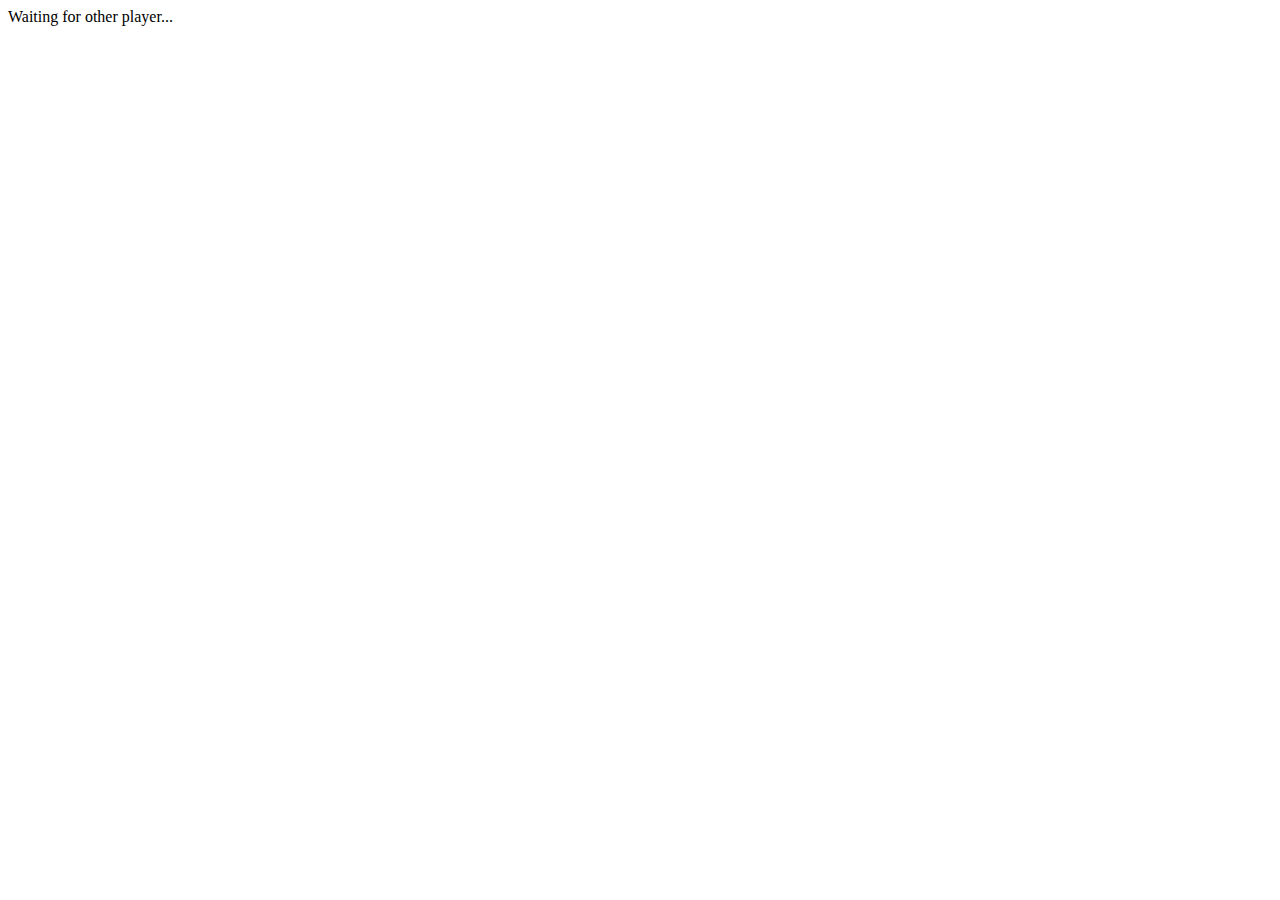
==== src/main/webapp/WEB-INF/html/game.html @ c3088e28 "Initial checkin" ====
<!DOCTYPE html>
<html>
<head>
	<meta charset="utf-8">
	<title>Browser Card Game</title>
	<style type="text/css">
		@import url("game.css");
		@import url("dijit/themes/dijit.css");
	</style>
</head>
<body>
	<div id="table"></div>
	<div id="overlay">
		<div id="overlayText">Waiting for other player...</div>
	</div>
	<script type="text/javascript" src="dojo/dojo.js"
		data-dojo-config="async: true"></script>
	<script type="text/javascript">
		require([ "bcg/Game", "dojo/domReady!" ], function(Game) {
			new Game();
		});
	</script>
</body>
</html>
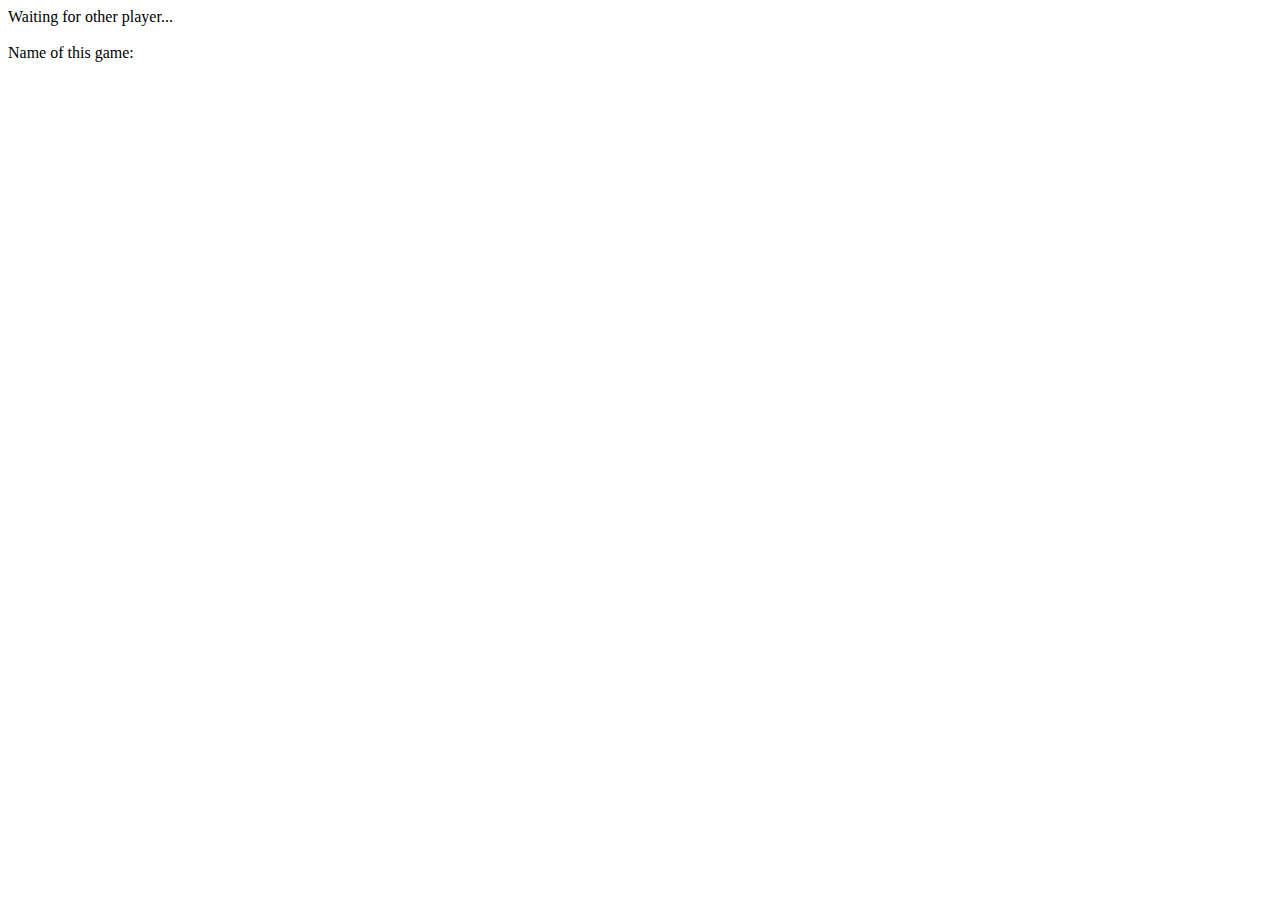
==== commit 74557979: "added marker for opponent's visible area" ====
--- a/src/main/webapp/WEB-INF/html/game.html
+++ b/src/main/webapp/WEB-INF/html/game.html
@@ -9,15 +9,19 @@
 	</style>
 </head>
 <body>
+	<div id="borderX"></div>
+	<div id="borderY"></div>
 	<div id="table"></div>
 	<div id="overlay">
-		<div id="overlayText">Waiting for other player...</div>
+		<div id="overlayText">Waiting for other player...<br/><br/>Name of this game: </div>
 	</div>
+	<script type="text/javascript" src="jsExtra/ba-throttle-debounce.min.js"></script>
 	<script type="text/javascript" src="dojo/dojo.js"
 		data-dojo-config="async: true"></script>
 	<script type="text/javascript">
-		require([ "bcg/Game", "dojo/domReady!" ], function(Game) {
-			new Game();
+		require([ "bcg/Board", "dojo/domReady!" ], function(Board) {
+			var board = new Board();
+			board.create();
 		});
 	</script>
 </body>
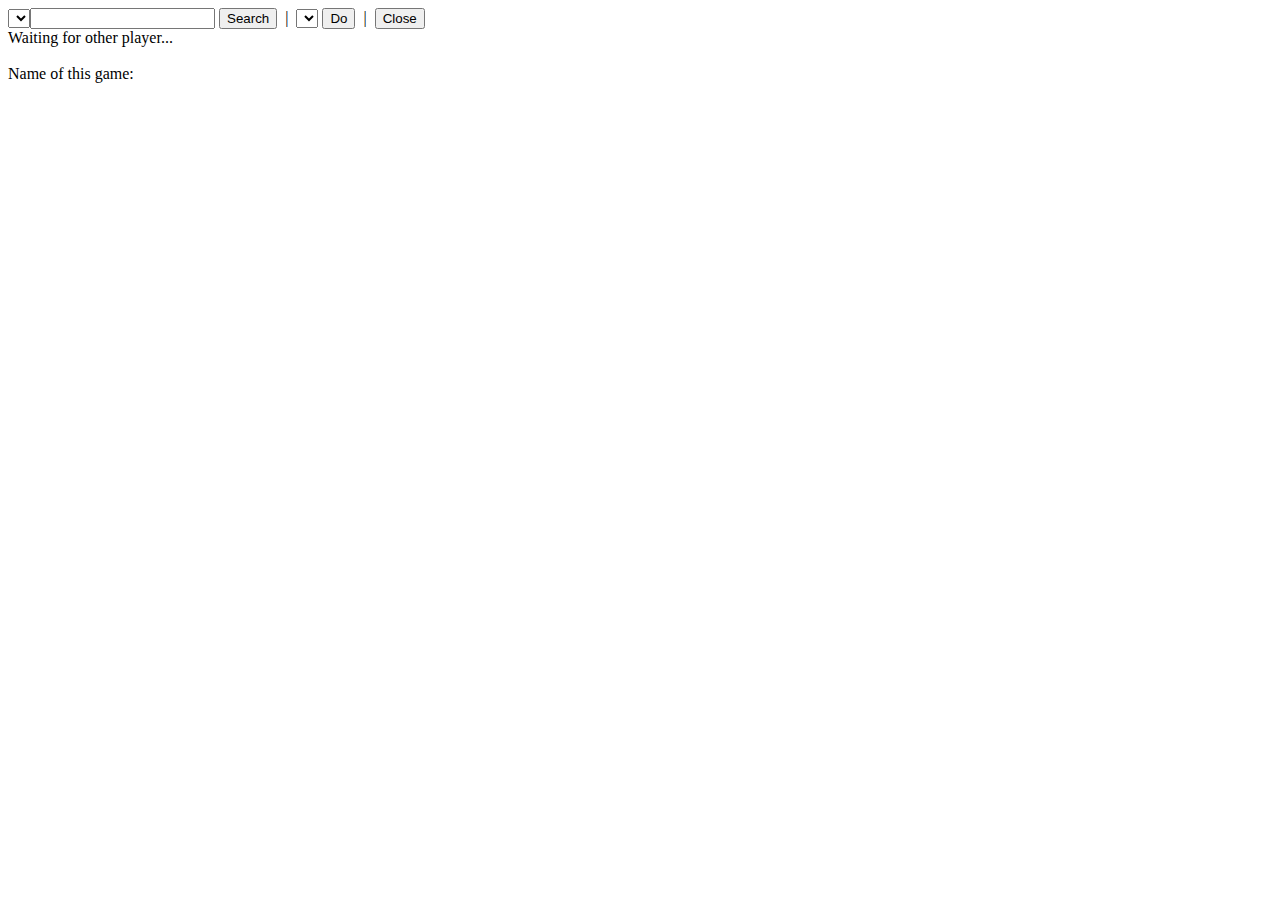
==== commit 5855222f: "Improved SWCCG support" ====
--- a/src/main/webapp/WEB-INF/html/game.html
+++ b/src/main/webapp/WEB-INF/html/game.html
@@ -9,9 +9,21 @@
 	</style>
 </head>
 <body>
-	<div id="borderX"></div>
-	<div id="borderY"></div>
-	<div id="table"></div>
+	<div id="searchDialog">
+		<select id="searchCategory"></select><input type="text" id="searchText" />
+		<select id="searchValues" style="display:none"></select> 
+		<button id="searchButton">Search</button>
+		&nbsp;|&nbsp;
+		<select id="operation"></select>
+		<button id="doButton">Do</button>
+		&nbsp;|&nbsp;
+		<button id="closeButton">Close</button>
+		<br/>
+		<div id="searchResult"></div>
+	</div>
+	<div id="horizontalBorder"></div>
+	<div id="verticalBorder"></div>
+	<div id="tableArea"></div>
 	<div id="overlay">
 		<div id="overlayText">Waiting for other player...<br/><br/>Name of this game: </div>
 	</div>
